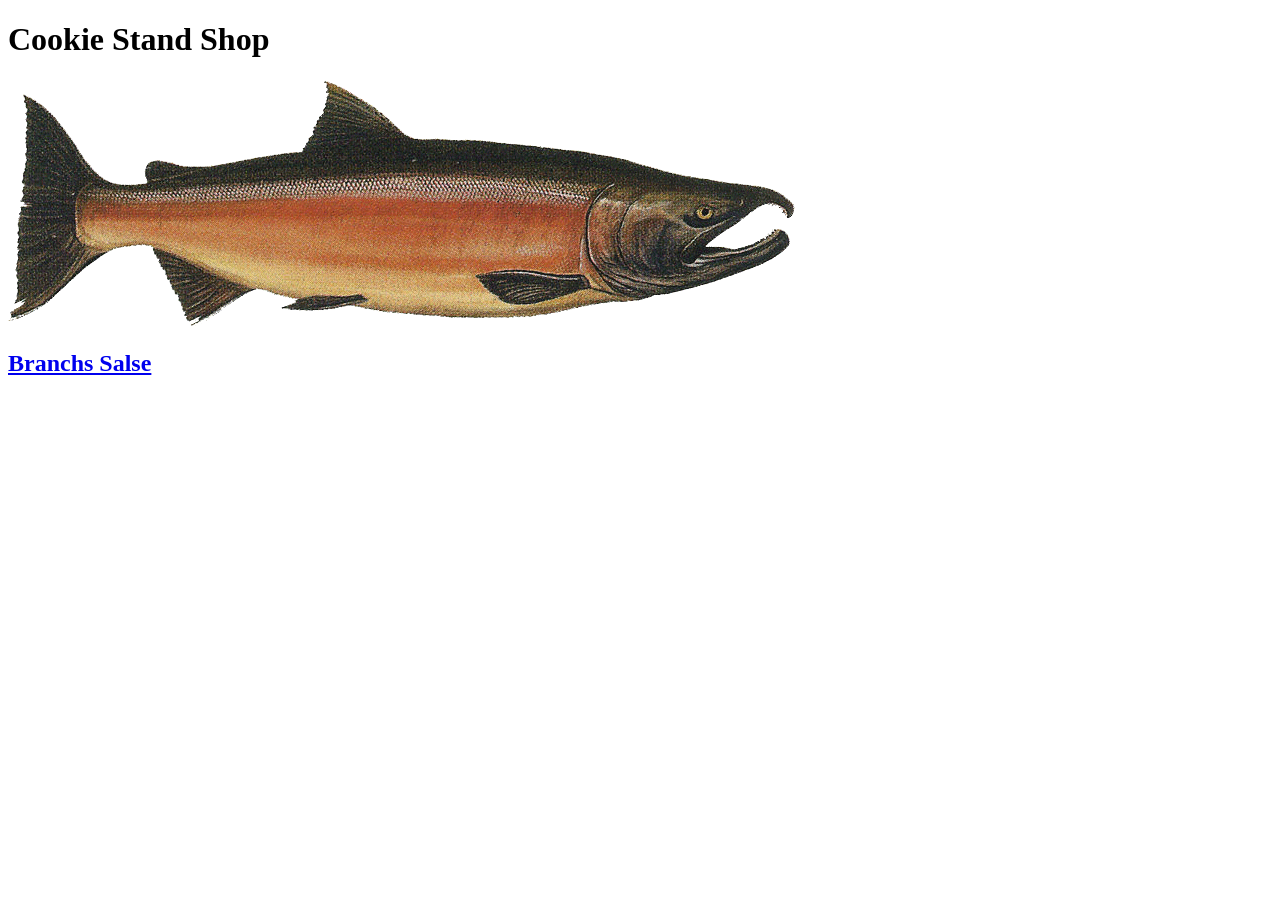
==== index.html @ 0b53248d "lab06uncomp" ====
<!DOCTYPE html>
<html lang="en">
<head>
    <title>Document</title>
</head>
<body>
    <header>
        <h1>Cookie Stand Shop</h1>
    </header>
    <main> 
        <img src="./img/sa.png" alt="">
        <a href="./sales.html"><h2> Branchs Salse</h2></a>

    </main>
    <footer></footer>

</body>
</html>
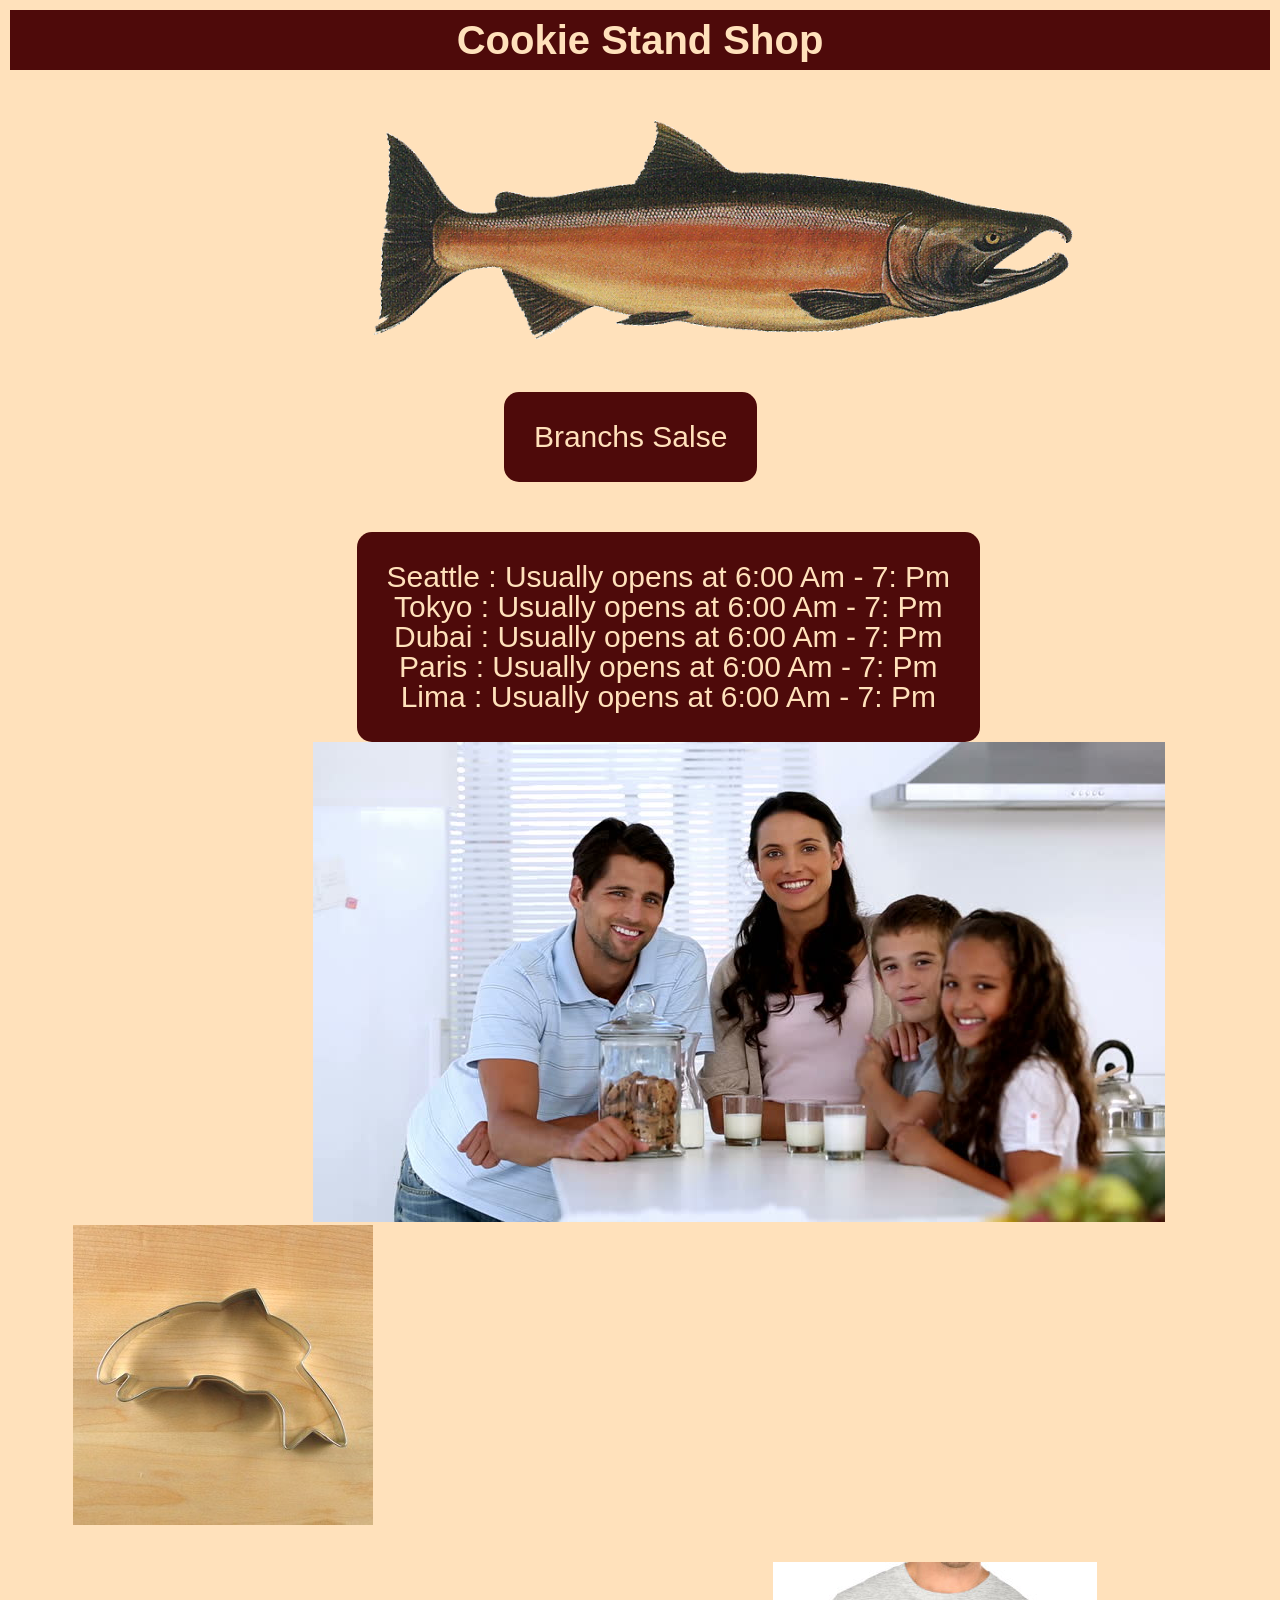
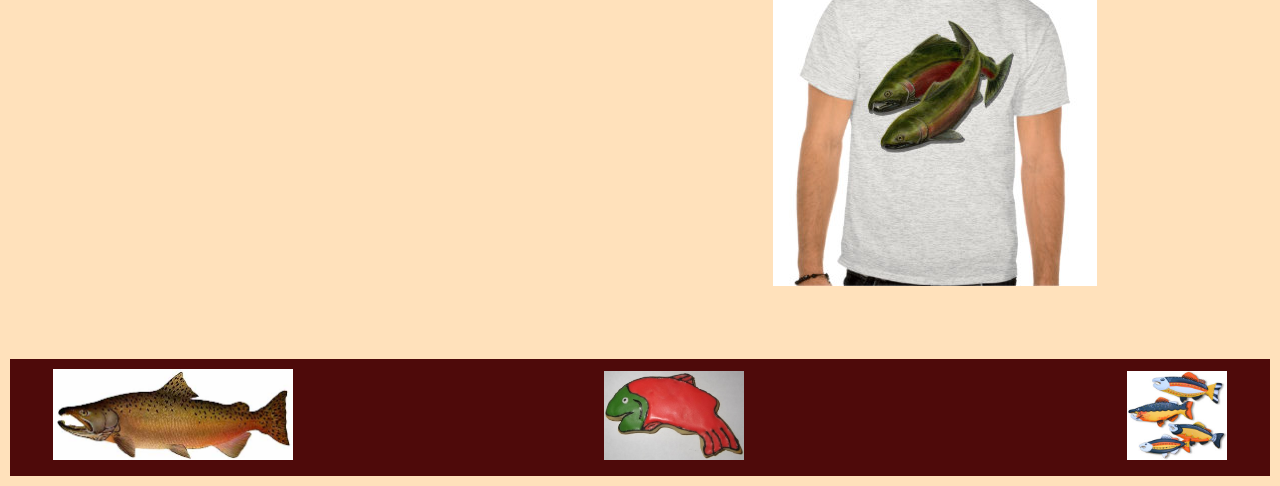
==== commit a1e16b74: "labs09,08b,07" ====
--- a/index.html
+++ b/index.html
@@ -1,18 +1,43 @@
 <!DOCTYPE html>
 <html lang="en">
+
 <head>
-    <title>Document</title>
+  <title>Document</title>
+  <link rel="stylesheet" href="./css/reset.css">
+  <link rel="stylesheet" href="./css/fish.css">
 </head>
+
 <body>
-    <header>
-        <h1>Cookie Stand Shop</h1>
-    </header>
-    <main> 
-        <img src="./img/sa.png" alt="">
-        <a href="./sales.html"><h2> Branchs Salse</h2></a>
+  <header>
+    <h1 class="h1" >Cookie Stand Shop</h1>
+  </header>
+ 
+  <main>
 
-    </main>
-    <footer></footer>
+    <img class="sa" src="./img/sa.png" alt="">
+    <a class="sal" href="./sales.html">
+      <h2> Branchs Salse</h2>
+    </a>
+    <a class="qw">
+    <h3>Seattle : Usually opens at 6:00 Am - 7: Pm  </h3>
+    <h3>Tokyo   : Usually opens at 6:00 Am - 7: Pm</h3>
+    <h3>Dubai   : Usually opens at 6:00 Am - 7: Pm</h3>
+    <h3>Paris   : Usually opens at 6:00 Am - 7: Pm</h3>
+    <h3> Lima    : Usually opens at 6:00 Am - 7: Pm</h3>
+
+    </a>  
+    <img class="family" src="./img/family.jpg" alt="">
+    <img class="cutter" src="./img/cutter.jpeg" alt="">
+
+    <img class="shirt" src="./img/shirt.jpg" alt="">
+  </main>
+  <footer>
+    <img class="chiook" src="./img/chinook.jpg" alt="">
+    <img class="fosted" src="./img/frosted-cookie.jpg" alt="">
+    <img class="fish" src="./img/fish.jpg" alt="">
+
+  </footer>
 
 </body>
+
 </html>
--- a/css/fish.css
+++ b/css/fish.css
@@ -0,0 +1,107 @@
+body{
+  font-family: Arial, Helvetica, sans-serif;
+  padding: 10px;
+  background-color: rgb(255, 225, 187);
+}
+header{
+  padding: 10px;
+  background-color: rgb(78, 10, 10);
+}
+.h1{
+ text-align: center;
+ font-size: 40px;
+ font-weight: bold;
+ color: rgb(255, 225, 187);
+}
+.sal{
+  margin: 50px;
+  display: inline-block;
+  border-radius: 15px;
+  background-color: rgb(78, 10, 10);
+  text-decoration: none;
+  font-size: 30px;
+  padding: 30px;
+  height: fit-content;
+  color: rgb(255, 225, 187);
+  margin-left: 38%;
+}
+
+main{
+  width: 90%;
+  margin: auto;
+  margin-bottom: 70px;
+ }
+
+.sa{
+  width: 700px;
+  margin-left: 300px;
+  margin-top: 50px;
+}
+
+
+
+
+
+footer{
+  padding: 10px;
+  background-color: rgb(78, 10, 10);
+  text-align: center;
+  font-size: 40px;
+  font-weight: bold;
+  color: rgb(255, 225, 187);
+}
+.fish{
+  width: 100px;
+  margin-left: 30%;
+}
+.fosted{
+  width: 140px;
+  margin-left: 300px;
+}
+.chiook{
+  width: 240px;
+}
+.family{
+  margin-left: 240px;
+}
+.shirt{
+  margin-left: 700px;
+  margin-top: 3%;
+}
+.qw{
+  text-align: center;
+  font-size: 30px;
+  /* margin: 20px; */
+  display: inline-block;
+  border-radius: 15px;
+  background-color: rgb(78, 10, 10);
+  text-decoration: none;
+  font-size: 30px;
+  padding: 30px;
+  height: fit-content;
+  color: rgb(255, 225, 187);
+  margin-left: 25%;
+
+}
+
+
+table {
+  width: 50%;
+  margin: 2%;
+  min-width: 1000px;
+}
+
+table, td,th{
+  border-style: solid;
+  border-color: rgb(78, 10, 10) ;
+  color: rgb(255, 255, 255);
+  background-color: rgb(78, 10, 10);
+  padding: 12px 15px;
+}
+.bra{
+  text-align: center;
+  font-size: 40px;
+  font-weight: bold;
+  color: rgb(255, 225, 187);
+  margin-bottom: 3%;
+}
